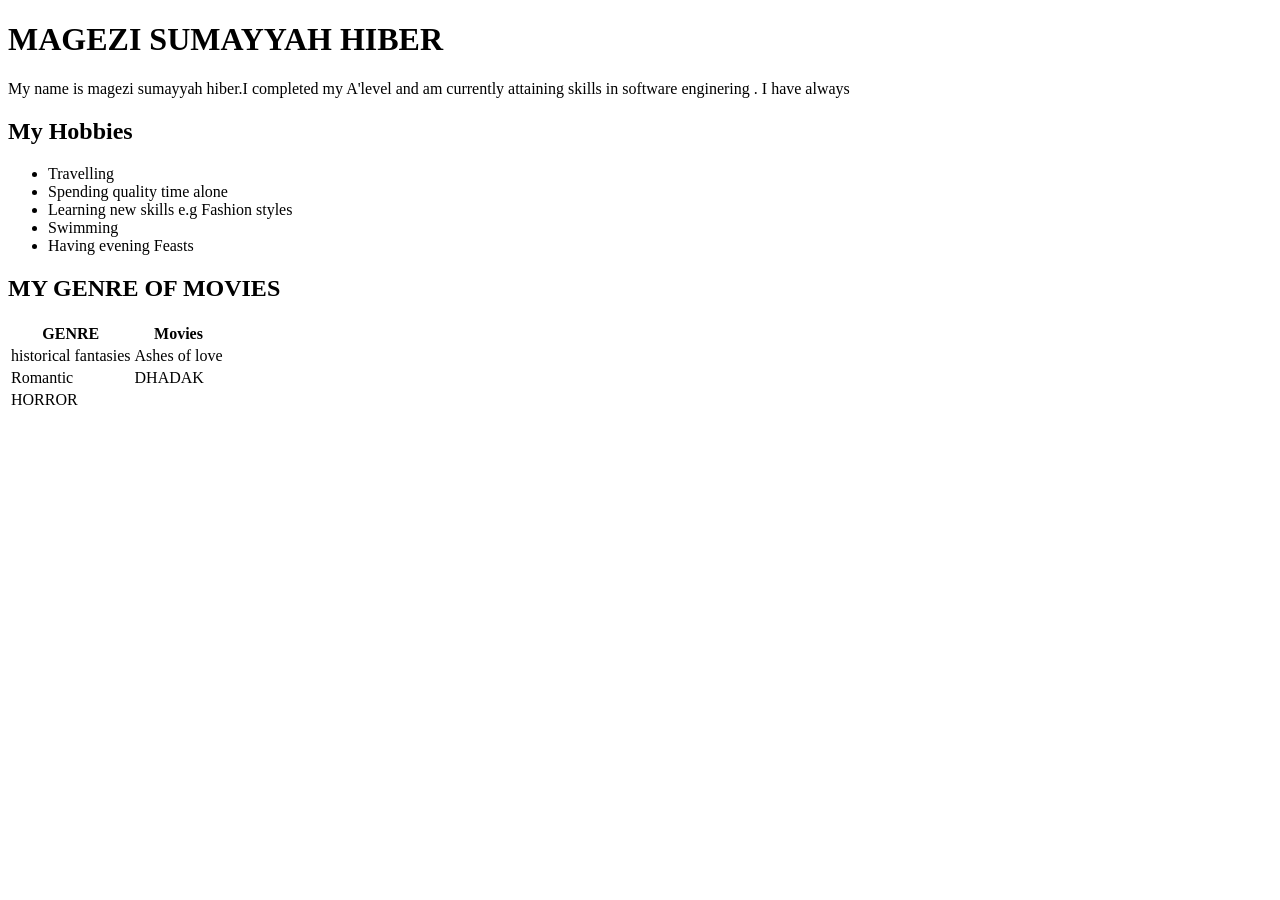
==== index.html @ d834fb71 "added new files" ====
<!doctype html>
<html lang="en">
  <head>
    <meta charset="UTF-8" />
    <meta name="viewport" content="width=device-width, initial-scale=1.0" />
    <title>Document</title>
  </head>
  <body>
    <h1>MAGEZI SUMAYYAH HIBER</h1>
    <p>
      My name is magezi sumayyah hiber.I completed my A'level and am currently
      attaining skills in software enginering . I have always
    </p>
    <h2>My Hobbies</h2>
    <ul>
        <li>Travelling</li>
        <li>Spending quality time alone</li>
        <li>Learning new skills e.g Fashion styles</li>
        <li>Swimming</li>
        <li>Having evening Feasts</li>
    </ul>
    <div>
        <h2>MY GENRE OF MOVIES</h2>
        <table>
            <tr>
                <th>GENRE</th>
                <th>Movies</th>
            </tr>
            <tr>
                <td>historical fantasies</td>
                <td>Ashes of love</td>
            </tr>
            <tr>
                <td>Romantic</td>
                <td>DHADAK</td>
            </tr>
            <tr>
                <td>HORROR</td>
                <td></td>
            </tr>
        </table>
    </div>
    <div>
        <form>
            <h2></h2>
        </form>
    </div>
  </body>
</html>
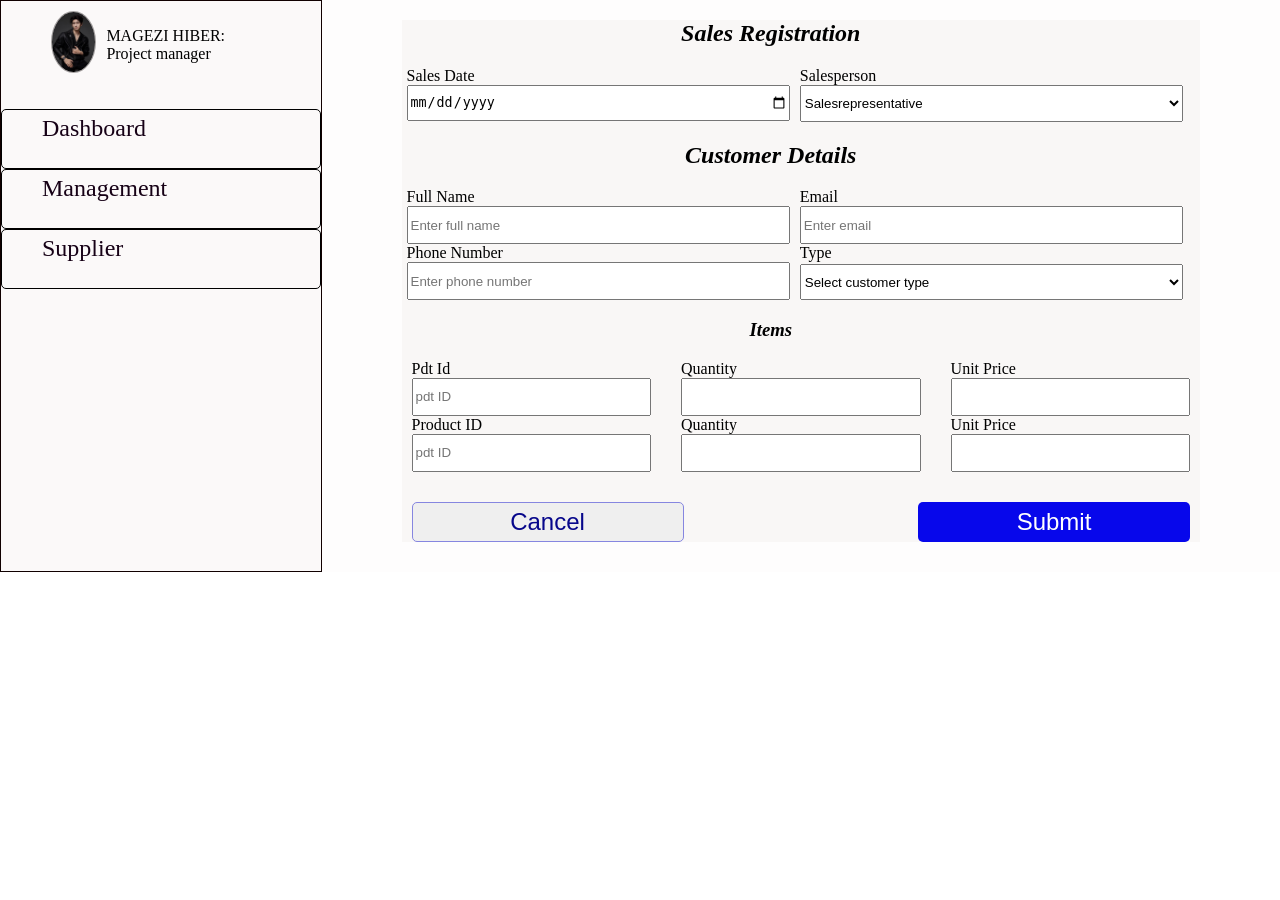
==== commit 8eebb1b6: "deleted and added new files" ====
--- a/index.html
+++ b/index.html
@@ -4,46 +4,103 @@
     <meta charset="UTF-8" />
     <meta name="viewport" content="width=device-width, initial-scale=1.0" />
     <title>Document</title>
+    <link rel="stylesheet" href="index.css" />
   </head>
   <body>
-    <h1>MAGEZI SUMAYYAH HIBER</h1>
-    <p>
-      My name is magezi sumayyah hiber.I completed my A'level and am currently
-      attaining skills in software enginering . I have always
-    </p>
-    <h2>My Hobbies</h2>
-    <ul>
-        <li>Travelling</li>
-        <li>Spending quality time alone</li>
-        <li>Learning new skills e.g Fashion styles</li>
-        <li>Swimming</li>
-        <li>Having evening Feasts</li>
-    </ul>
-    <div>
-        <h2>MY GENRE OF MOVIES</h2>
-        <table>
-            <tr>
-                <th>GENRE</th>
-                <th>Movies</th>
-            </tr>
-            <tr>
-                <td>historical fantasies</td>
-                <td>Ashes of love</td>
-            </tr>
-            <tr>
-                <td>Romantic</td>
-                <td>DHADAK</td>
-            </tr>
-            <tr>
-                <td>HORROR</td>
-                <td></td>
-            </tr>
-        </table>
-    </div>
-    <div>
-        <form>
-            <h2></h2>
-        </form>
+    <div class="container">
+      <div class="sidebar">
+        <div class="eleme"  >
+          <img class="square"  src="zang.jpg" alt="picture">
+          <p>MAGEZI HIBER: Project manager</p>
+        </div>
+        <div class="boa">
+        <div class="board" >
+          <a href="index.html">Dashboard</a>
+        </div>
+        <div class="board" >
+          <a href="Ssales.html">Management</a>
+        </div>
+        <div class="board" >
+          <a href="gid.html">Supplier</a>
+        </div>
+        </div>
+      </div>
+      <div class="content">
+        <!--section-->
+        <section>
+          <form>
+            <h1 class="title"  >Sales Registration</h1>
+            <div class="input-container">
+              <div class="input-section">
+                <label for="salesdate">Sales Date</label>
+                <input type="date" id="salesdate" />
+              </div>
+              <div class="input-section">
+                <label for="salesperson">Salesperson</label>
+                <select class="select" >
+                  <option value="" disabled selected>Salesrepresentative</option>
+                  <option value="1">hiber</option>
+                  <option value="2">mag</option>
+                </select>
+              </div>
+            </div>
+            <h2 class="title"  >Customer Details</h2>
+            <div class="select-container">
+              <div class="select-label">
+                <label>Full Name</label>
+                <input type="text" id="fname" placeholder="Enter full name" />
+              </div>
+              <div class="select-label">
+                <label for="email">Email</label>
+                <input type="email" id="email" placeholder="Enter email" />
+              </div>
+              <div class="select-label">
+                <label for="phone">Phone Number</label>
+                <input type="tel" id="phone" placeholder="Enter phone number" />
+              </div>
+              <div class="select-label">
+                <label for="type">Type</label>
+                <select class="select"  >
+                  <option value="" disabled selected>Select customer type</option>
+                  <option value="1">food</option>
+                  <option value="2">sausage</option>
+                </select>
+              </div>
+            </div>
+            <h3  class="title">Items</h3>
+            <div class="item-container" >
+              <div class="item-select" >
+                <label for="pdt">Pdt Id</label>
+                <input type="text" id="pdt" placeholder="pdt ID" />
+              </div>
+              <div class="item-select" >
+                <label for="quantity">Quantity</label>
+                <input type="number" id="quantity" />
+              </div>
+              <div class="item-select" >
+                <label for="unitp">Unit Price</label>
+                <input type="number" id="unitp" />
+              </div>
+              <div class="item-select" >
+                <label for="pd">Product ID</label>
+                <input type="text" id="pd" placeholder="pdt ID" />
+              </div>
+              <div class="item-select" >
+                <label for="qty">Quantity</label>
+                <input type="number" id="qty" />
+              </div>
+              <div  class="item-select" >
+                <label for="unitp">Unit Price</label>
+                <input type="number" id="unitp" />
+              </div>
+            </div>
+            <div class="butt" >
+              <button  class="can" type="button"  >Cancel</button>
+              <button class="submit"  type="button" >Submit</button>
+            </div>
+          </form>
+        </section>
+      </div>
     </div>
   </body>
 </html>
--- a/index.css
+++ b/index.css
@@ -0,0 +1,142 @@
+body{
+    margin: 0;
+    padding: 0;
+}
+.container{
+display: flex;
+height: auto;
+width: 100%;
+}
+form{
+    margin: 10px 80px;
+    height: 100%;
+    background-color: rgb(249, 247, 246);
+}
+.sidebar{
+    flex: 1;
+    border: 1px solid rgb(16, 0, 0);
+    background-color: rgb(251, 249, 249);
+}
+.content{
+    flex: 3;
+    background-color: rgb(254, 253, 253);
+}
+.input-container{
+    display: flex;
+    column-gap: 5px;
+    
+
+}
+.input-section{
+    display: flex;
+    flex-direction: column;
+    width: 48%;
+    margin-left: 5px;
+    
+}
+.input-section input{
+    height: 2rem;
+}
+.select-container{
+    display: flex;
+    flex-wrap: wrap;
+    column-gap: 5px;
+    
+}
+.select-label{
+    display: flex;
+    flex-direction: column;
+    flex-basis: 48%;
+    margin-left: 5px;
+    justify-content: space-between;
+}
+.select-label input{
+    height: 2rem;
+}
+.select{
+    height: 2.3rem;
+}
+.item-container{
+    display: flex;
+    flex-wrap: wrap;
+    column-gap: 20px;
+}
+.item-select{
+    display: flex;
+    flex-direction: column;
+    flex-basis: 30%;
+    margin-left: 10px;
+}
+.item-select input{
+    height: 2rem;
+}
+.butt{
+    display: flex;
+    justify-content: space-between;
+    margin: 30px 10px;
+}
+.can{
+    width: 17rem;
+    border: 1px solid rgb(134, 134, 224);
+    color: rgb(7, 7, 139);
+    font-size: 1.5rem;
+    text-align: center;
+    border-radius: 5px;
+    height: 40px;
+    transition: opacity 0.1s;
+}
+.can:hover{
+    background-color: rgb(126, 185, 185);
+    opacity: 0.8;
+}
+.can:active{
+    opacity: 0.5;
+}
+.submit{
+    width: 17rem;
+    color: white;
+    font-size: 1.5rem;
+    text-align: center;
+    background-color: rgb(7, 7, 235);
+    border: none;
+    border-radius:5px ;
+    height: 40px;
+    transition: opacity 0.15s;
+}
+.submit:hover{
+    opacity: 0.8;
+}
+.submit:active{
+    opacity: 0.5;
+}
+.title{
+    text-align: center;
+    margin-right: 60px;
+    font-style: italic;
+}
+.eleme{
+    display: flex;
+    margin: 10px  50px;
+}
+.square{
+    width: 60px;
+    height: 60px;
+    border-radius:50%;
+    border: 1px solid rgb(165, 161, 161);
+    margin-right: 10px;
+    background-color: rgb(205, 201, 201);
+}
+.board a{
+    display: block;
+    text-decoration: none;
+padding: 5px 40px  ;
+    font-size: 1.5rem;
+    border: 1px solid black;
+    border-radius: 5px;
+    color: rgb(22, 1, 22);
+height: 3rem;
+}
+.boa{
+    margin-top: 30px;
+    align-items: center;
+}
